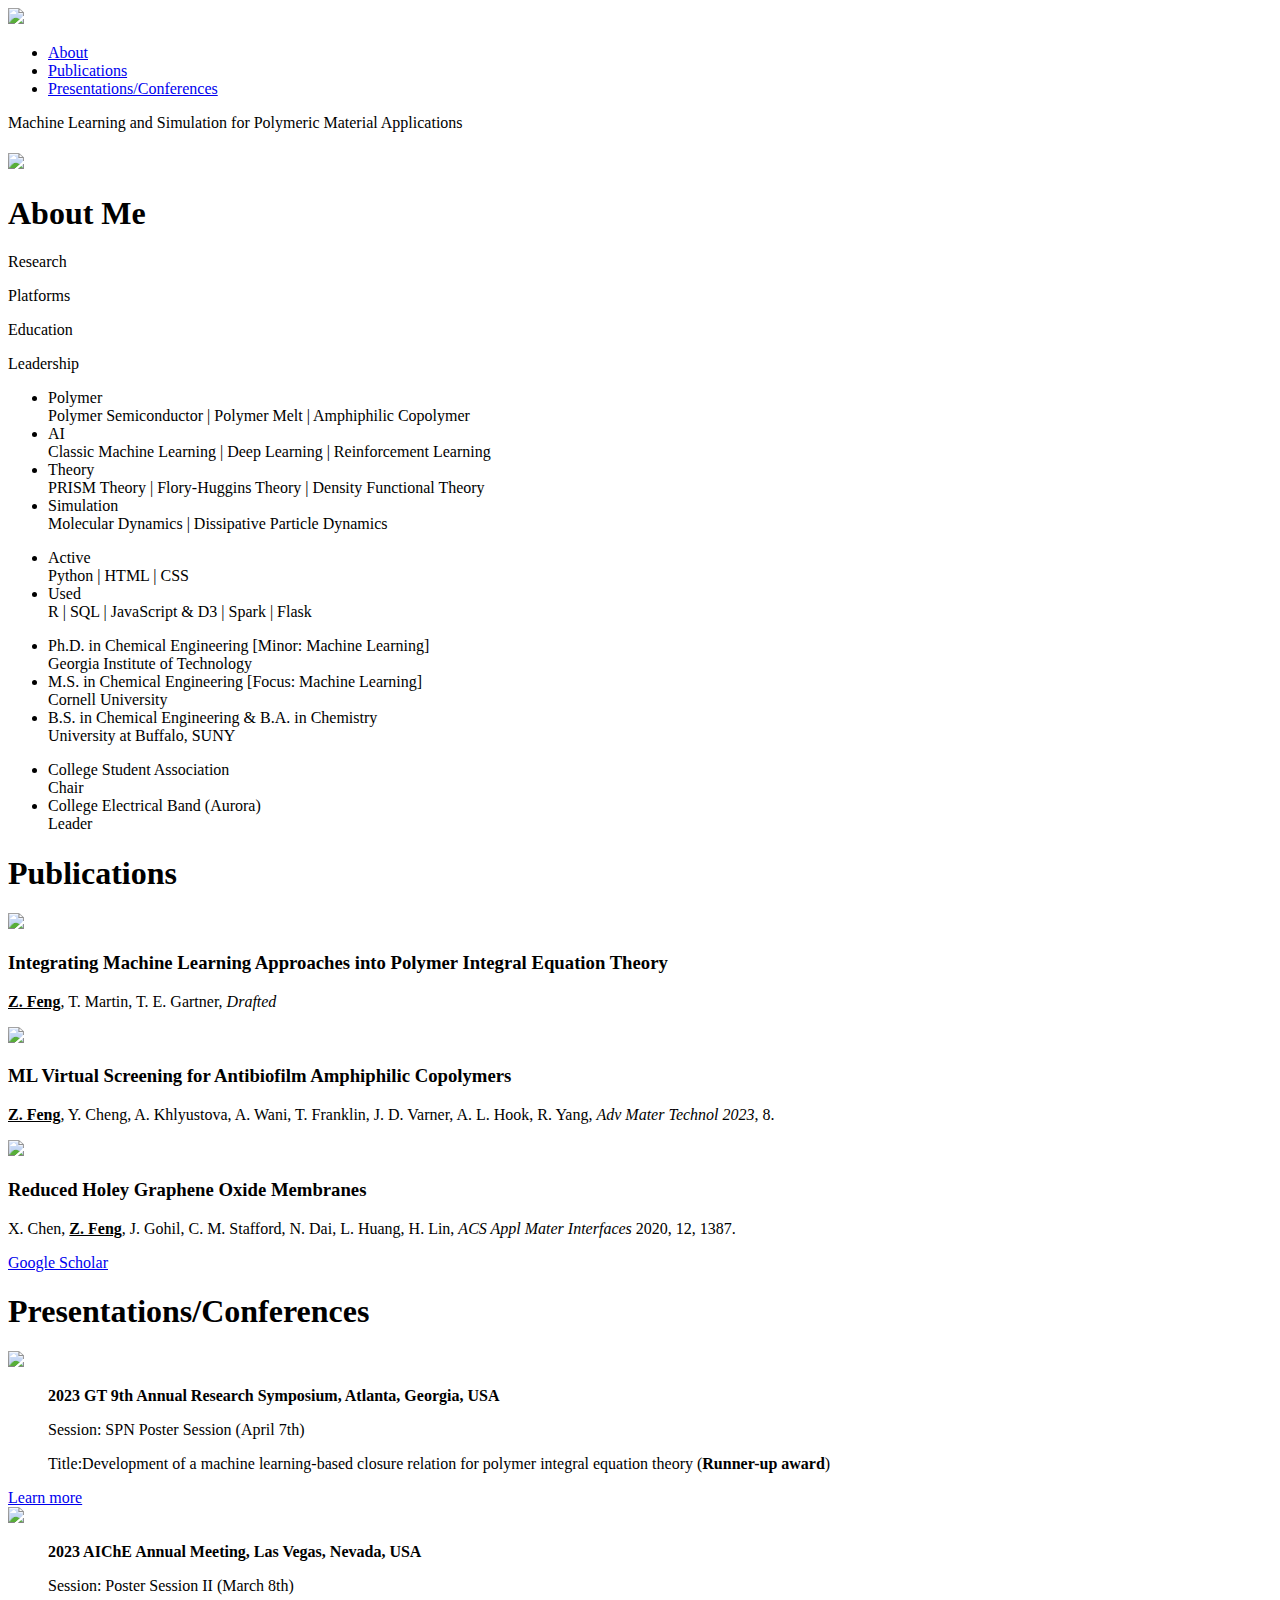
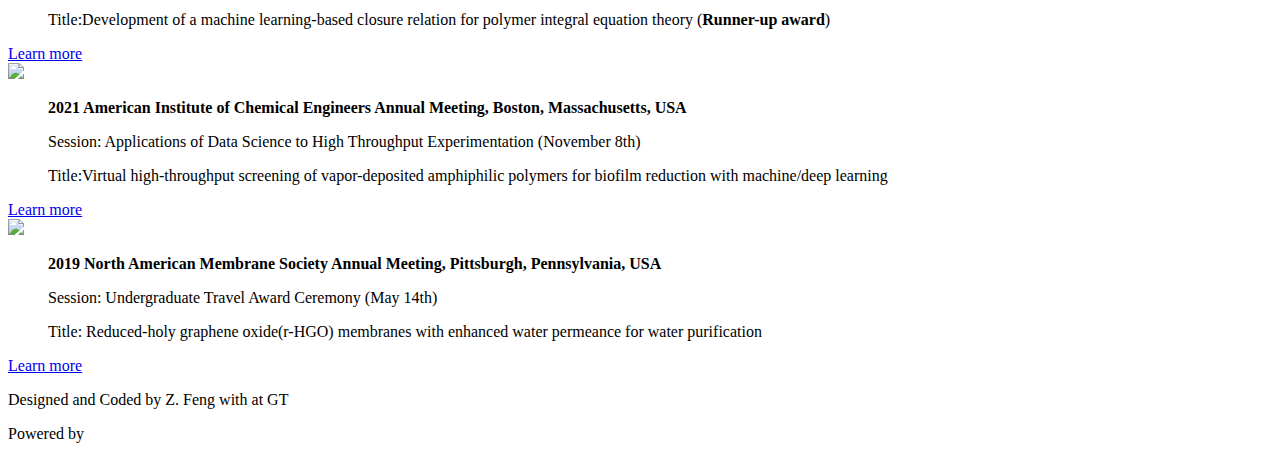
==== index.html @ 9aa9c245 "Update index.html for github symbol" ====
<!DOCTYPE html>
<html lang="en">
<head>
    <meta charset="utf-8">
    <meta http-equiv="X-UA-Compatible" content="IE=edge">
    <meta name="viewport" content="width=device-width, initial-scale=1.0">
    <title>Feng @ GT</title>
    <link rel="stylesheet" type="text/css" href="style.css">
    <script src="https://kit.fontawesome.com/6de8e9a07d.js" crossorigin="anonymous"></script>
    <script scr="script.js"></script>
</head>
<body>
<div id="header">
    <div class="container">
        <nav>
            <a href="https://cnbt.mse.gatech.edu/"><img src="images/logo_resized.png" class="logo"></a>
            <ul>
                <li><a href="#about" class="active">About</a></li>
                <li><a href="#publications">Publications</a></li>
                <li><a href="#presentations">Presentations/Conferences</a></li>
                <!-- <li><a href="">CV</a></li>
                <li><a href="contacts.html">Contact</a></li>    -->
            </ul>   
        </nav> 

        <div class="header-text">
            <p>Machine Learning and Simulation for Polymeric Material Applications</p>
            <h1></h1>
        </div>
    </div>
    
</div>

<!-- ---------- about me ---------- -->
<div id="about">
    <div class="container">
        <div class="row">
            <div class="about-col-1">
                <img src="images/Zhihao_Feng.jpeg">
            </div>
            <div class="about-col-2">
                <h1 class="subtitle">About Me</h1>
                <p>
                    
                </p>

                <div class="tab-titles">
                    <p class="tab-links active-link" onclick="opentab('research')"><i class="fa-brands fa-think-peaks"></i> Research</p>
                    <p class="tab-links" onclick="opentab('platforms')"><i class="fa-solid fa-file-code"></i> Platforms</p>
                    <p class="tab-links" onclick="opentab('education')"><i class="fa-solid fa-graduation-cap"></i> Education</p>
                    <p class="tab-links" onclick="opentab('leadership')"><i class="fa-solid fa-people-group"></i> Leadership</p>
                </div>

                <div class="tab-contents active-tab" id="research">
                    <ul>
                        <li><span>Polymer</span><br>Polymer Semiconductor | Polymer Melt | Amphiphilic Copolymer</li>
                        <li><span>AI</span><br>Classic Machine Learning | Deep Learning | Reinforcement Learning</li>
                        <li><span>Theory</span><br>PRISM Theory | Flory-Huggins Theory | Density Functional Theory</li>
                        <li><span>Simulation</span><br>Molecular Dynamics | Dissipative Particle Dynamics</li>
                        
                    </ul>
                </div>

                <div class="tab-contents" id="platforms">
                    <ul>
                        <li><span>Active</span><br>Python | HTML | CSS </li>
                        <li><span>Used</span><br>R | SQL | JavaScript & D3 | Spark | Flask </li>
                    </ul>
                </div>

                <div class="tab-contents" id="education">
                    <ul>
                        <li><span>Ph.D. in Chemical Engineering [Minor: Machine Learning]</span><br>Georgia Institute of Technology</li>
                        <li><span>M.S. in Chemical Engineering [Focus: Machine Learning]</span><br>Cornell University</li>
                        <li><span>B.S. in Chemical Engineering & B.A. in Chemistry </span><br>University at Buffalo, SUNY</li>
                    </ul>
                </div>

                <div class="tab-contents" id="leadership">
                    <ul>
                        <li><span>College Student Association</span><br>Chair</li>
                        <li><span>College Electrical Band (Aurora)</span><br>Leader</li>
                    </ul>
                </div>

            </div>
        </div>
    </div>
</div>


<!-- ---------- publications ---------- -->
<div id="publications">
    <div class="container">
        <h1 class="subtitle">Publications</h1>
        <div class="paper_list">
            <div class="paper">
                <img src="images/paper_2.jpg">
                <div class="layer">
                    <h3>Integrating Machine Learning Approaches into Polymer Integral Equation Theory</h3>
                    <p><u><strong>Z. Feng</strong></u>, T. Martin, T. E. Gartner, <em>Drafted</em></p>
                    <a href="#"><i class="fa-solid fa-square-up-right"></i></a>
                </div>
            </div>

            <div class="paper">
                <img src="images/paper_1.jpg">
                <div class="layer">
                    <h3>ML Virtual Screening for Antibiofilm Amphiphilic Copolymers</h3>
                    <p><u><strong>Z. Feng</strong></u>, Y. Cheng, A. Khlyustova, A. Wani, T. Franklin, J. D. Varner, A. L. Hook, R. Yang, <em>Adv Mater Technol 2023</em>, 8.</p>
                    <a href="https://onlinelibrary.wiley.com/doi/full/10.1002/admt.202201533"><i class="fa-solid fa-square-up-right"></i></a>
                </div>
            </div>

            <div class="paper">
                <img src="images/paper_0.jpg">
                <div class="layer">
                    <h3>Reduced Holey Graphene Oxide Membranes</h3>
                    <p>X. Chen, <u><strong>Z. Feng</strong></u>, J. Gohil, C. M. Stafford, N. Dai, L. Huang, H. Lin, <em>ACS Appl Mater Interfaces</em> 2020, 12, 1387.</p>
                    <a href="https://pubs.acs.org/doi/abs/10.1021/acsami.9b19255"><i class="fa-solid fa-square-up-right"></i></a>
                </div>
            </div>
        </div>
        <a href="https://scholar.google.com/citations?hl=en&user=fnlVr4UAAAAJ" class="google_scholar">Google Scholar</a> 
    </div>
</div>

<!-- ---------- presentations ---------- -->
<div id="presentations">
    <div class="container">
        <h1 class="subtitle">Presentations/Conferences</h1>
        <div class="presentations-row">
            <div class="presentations-col-1">
                <img src="images/talk_2.jpg">
            </div>
            <div class="presentations-col-2">
                <ul><strong>2023 GT 9th Annual Research Symposium, Atlanta, Georgia, USA</strong></ul>
                <ul>Session: SPN Poster Session (April 7th)</ul>
                <ul>Title:Development of a machine learning-based closure relation for polymer integral equation theory (<strong>Runner-up award</strong>)</ul>
                <a href="https://meetings.aps.org/Meeting/MAR23/Session/N00.113"> Learn more</a>
            </div>
         </div>

         <div class="presentations-row">
            <div class="presentations-col-1">
                <img src="images/talk_2.jpg">
            </div>
            <div class="presentations-col-2">
                <ul><strong>2023 AIChE Annual Meeting, Las Vegas, Nevada, USA</strong></ul>
                <ul>Session: Poster Session II (March 8th)</ul>
                <ul>Title:Development of a machine learning-based closure relation for polymer integral equation theory (<strong>Runner-up award</strong>)</ul>
                <a href="https://meetings.aps.org/Meeting/MAR23/Session/N00.113"> Learn more</a>
            </div>
         </div>

         <div class="presentations-row">
            <div class="presentations-col-1">
                <img src="images/talk_1.jpg">
            </div>
            <div class="presentations-col-2">
                <ul><strong>2021 American Institute of Chemical Engineers Annual Meeting, Boston, Massachusetts, USA</strong></ul>
                <ul>Session: Applications of Data Science to High Throughput Experimentation (November 8th)</ul>
                <ul>Title:Virtual high-throughput screening of vapor-deposited amphiphilic polymers for biofilm reduction with machine/deep learning</ul>
                <a href="https://www.aiche.org/academy/conferences/aiche-annual-meeting/2021/proceeding/session/applications-data-science-high-throughput-experimentation"> Learn more</a>
            </div>
         </div>

         <div class="presentations-row">
            <div class="presentations-col-1">
                <img src="images/talk_0.jpg">
            </div>
            <div class="presentations-col-2">
                <ul><strong>2019 North American Membrane Society Annual Meeting, Pittsburgh, Pennsylvania, USA</strong></ul>
                <ul>Session: Undergraduate Travel Award Ceremony (May 14th)</ul>
                <ul>Title: Reduced-holy graphene oxide(r-HGO) membranes with enhanced water permeance for water purification</ul>
                <a href="https://membranes.org/wp-content/uploads/2019/05/NAMS-2019-Program.pdf"> Learn more</a>
            </div>
         </div>

    </div>
    <div class="copyright">
        <p>Designed and Coded by Z. Feng with <i class="fa-solid fa-heart"></i> at GT</p>
        <p>Powered by <i class="fa-brands fa-github"></i></p>
    </div>
</div>

<!-- ---------- publications ---------- -->

<!-- ---------- function to make the link and tab after interactive ---------- --> 
<script type="text/javascript">
    var tablinks    = document.getElementsByClassName("tab-links");
    var tabcontents = document.getElementsByClassName("tab-contents");

    function opentab(tabname){                                  
        for(tablink of tablinks){
            tablink.classList.remove("active-link");           
        }
        for(tabcontent of tabcontents){
            tabcontent.classList.remove("active-tab")
        }
        event.currentTarget.classList.add("active-link");
        document.getElementById(tabname).classList.add("active-tab");
    }
</script>
<!-- <footer>
    <p>&copy; Coded and Designed by Zhihao Feng @ Georgia Tech (last updated: 2023 Aug. 15th)</p>
</footer> -->
</body>
</html>
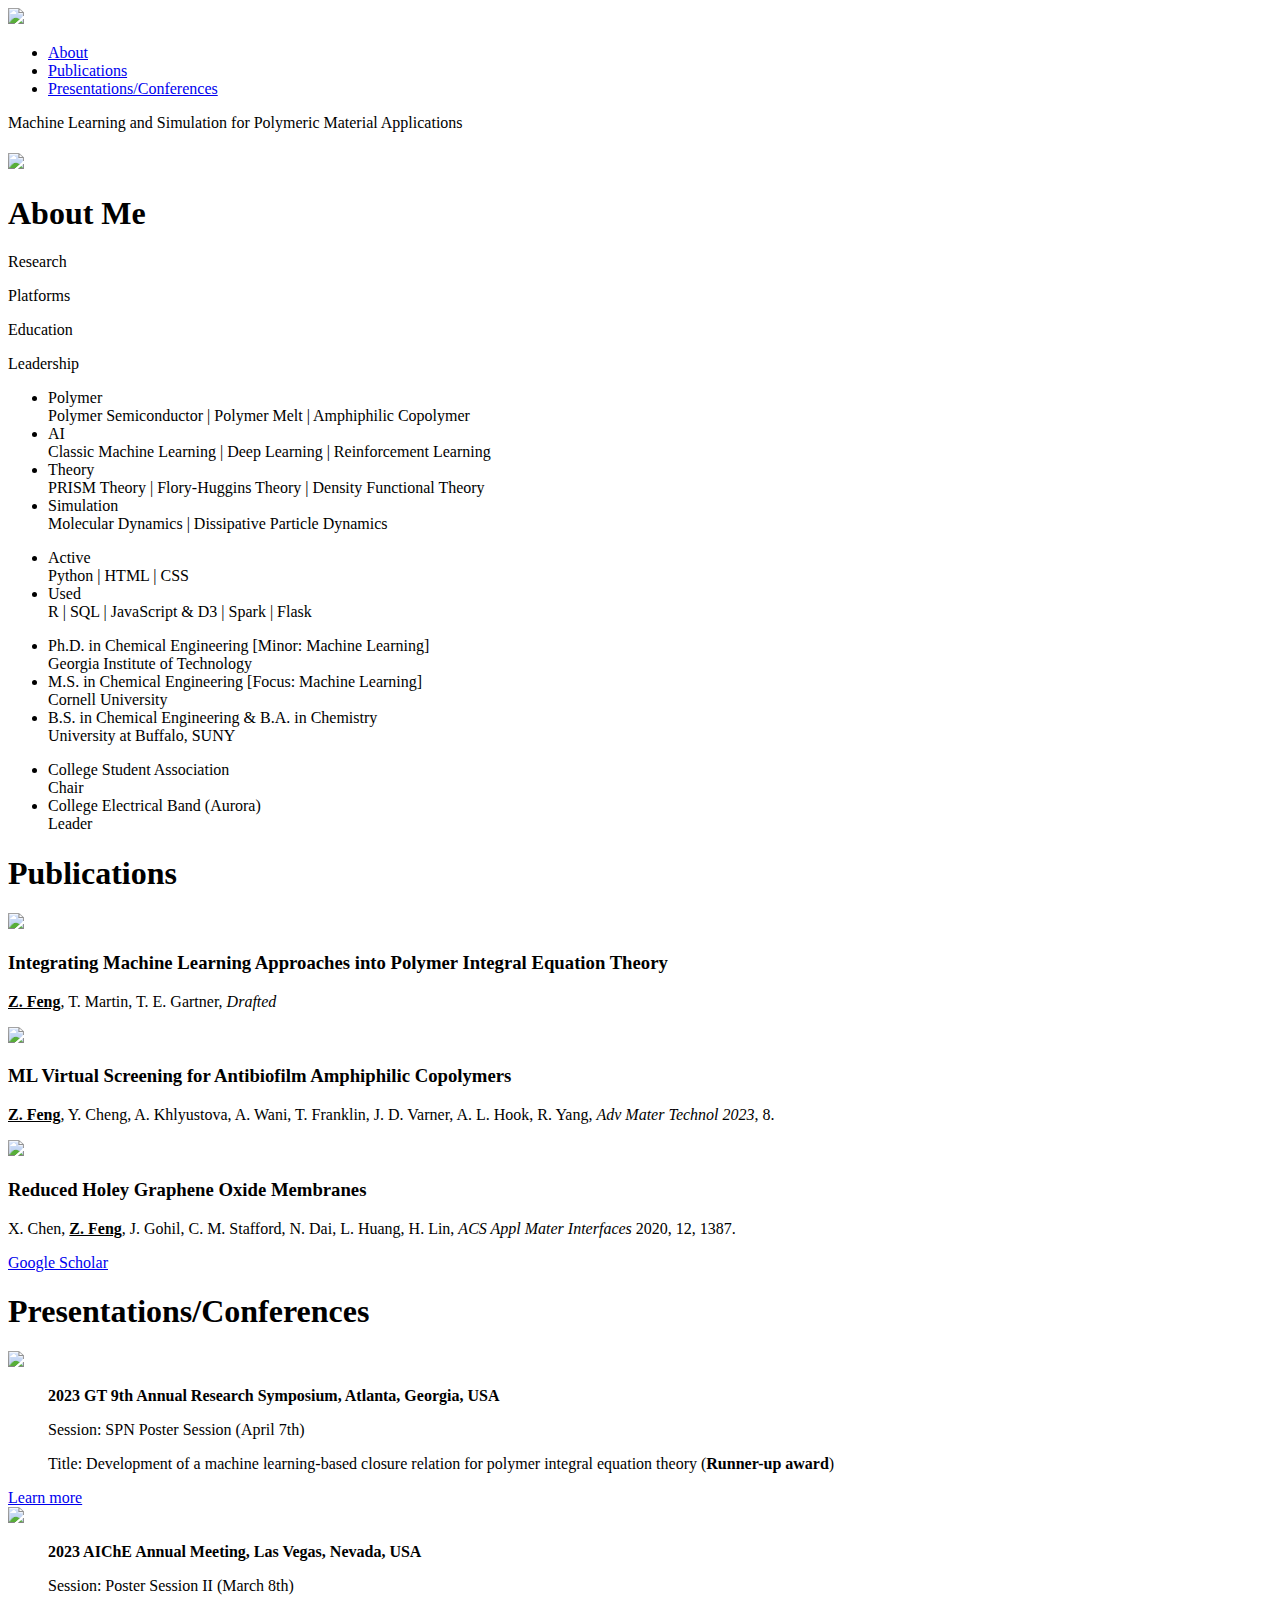
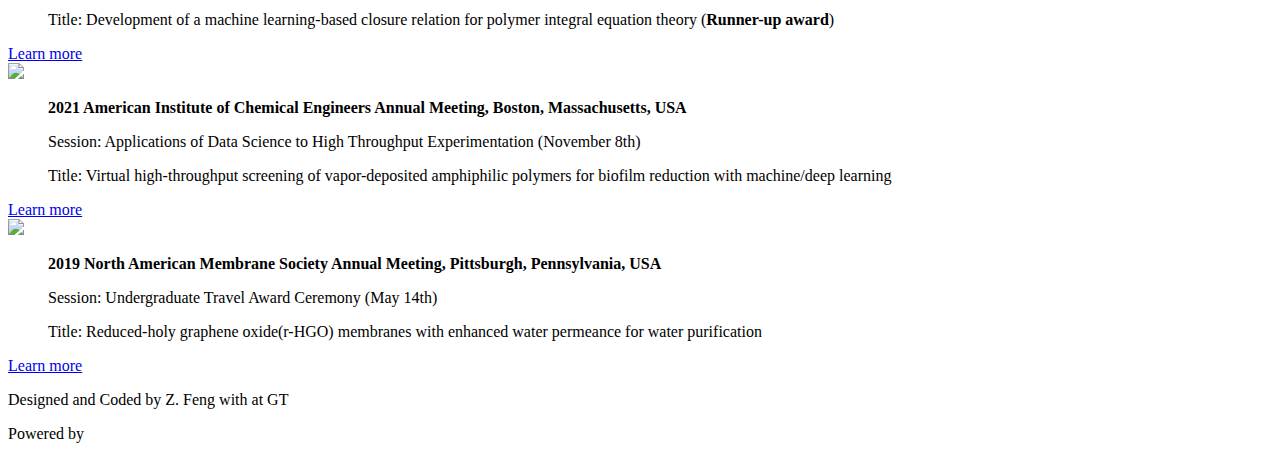
==== commit a700c876: "Update talk_3" ====
--- a/index.html
+++ b/index.html
@@ -131,12 +131,12 @@
         <h1 class="subtitle">Presentations/Conferences</h1>
         <div class="presentations-row">
             <div class="presentations-col-1">
-                <img src="images/talk_2.jpg">
+                <img src="images/talk_3.jpg">
             </div>
             <div class="presentations-col-2">
                 <ul><strong>2023 GT 9th Annual Research Symposium, Atlanta, Georgia, USA</strong></ul>
                 <ul>Session: SPN Poster Session (April 7th)</ul>
-                <ul>Title:Development of a machine learning-based closure relation for polymer integral equation theory (<strong>Runner-up award</strong>)</ul>
+                <ul>Title: Development of a machine learning-based closure relation for polymer integral equation theory (<strong>Runner-up award</strong>)</ul>
                 <a href="https://meetings.aps.org/Meeting/MAR23/Session/N00.113"> Learn more</a>
             </div>
          </div>
@@ -148,7 +148,7 @@
             <div class="presentations-col-2">
                 <ul><strong>2023 AIChE Annual Meeting, Las Vegas, Nevada, USA</strong></ul>
                 <ul>Session: Poster Session II (March 8th)</ul>
-                <ul>Title:Development of a machine learning-based closure relation for polymer integral equation theory (<strong>Runner-up award</strong>)</ul>
+                <ul>Title: Development of a machine learning-based closure relation for polymer integral equation theory (<strong>Runner-up award</strong>)</ul>
                 <a href="https://meetings.aps.org/Meeting/MAR23/Session/N00.113"> Learn more</a>
             </div>
          </div>
@@ -160,7 +160,7 @@
             <div class="presentations-col-2">
                 <ul><strong>2021 American Institute of Chemical Engineers Annual Meeting, Boston, Massachusetts, USA</strong></ul>
                 <ul>Session: Applications of Data Science to High Throughput Experimentation (November 8th)</ul>
-                <ul>Title:Virtual high-throughput screening of vapor-deposited amphiphilic polymers for biofilm reduction with machine/deep learning</ul>
+                <ul>Title: Virtual high-throughput screening of vapor-deposited amphiphilic polymers for biofilm reduction with machine/deep learning</ul>
                 <a href="https://www.aiche.org/academy/conferences/aiche-annual-meeting/2021/proceeding/session/applications-data-science-high-throughput-experimentation"> Learn more</a>
             </div>
          </div>
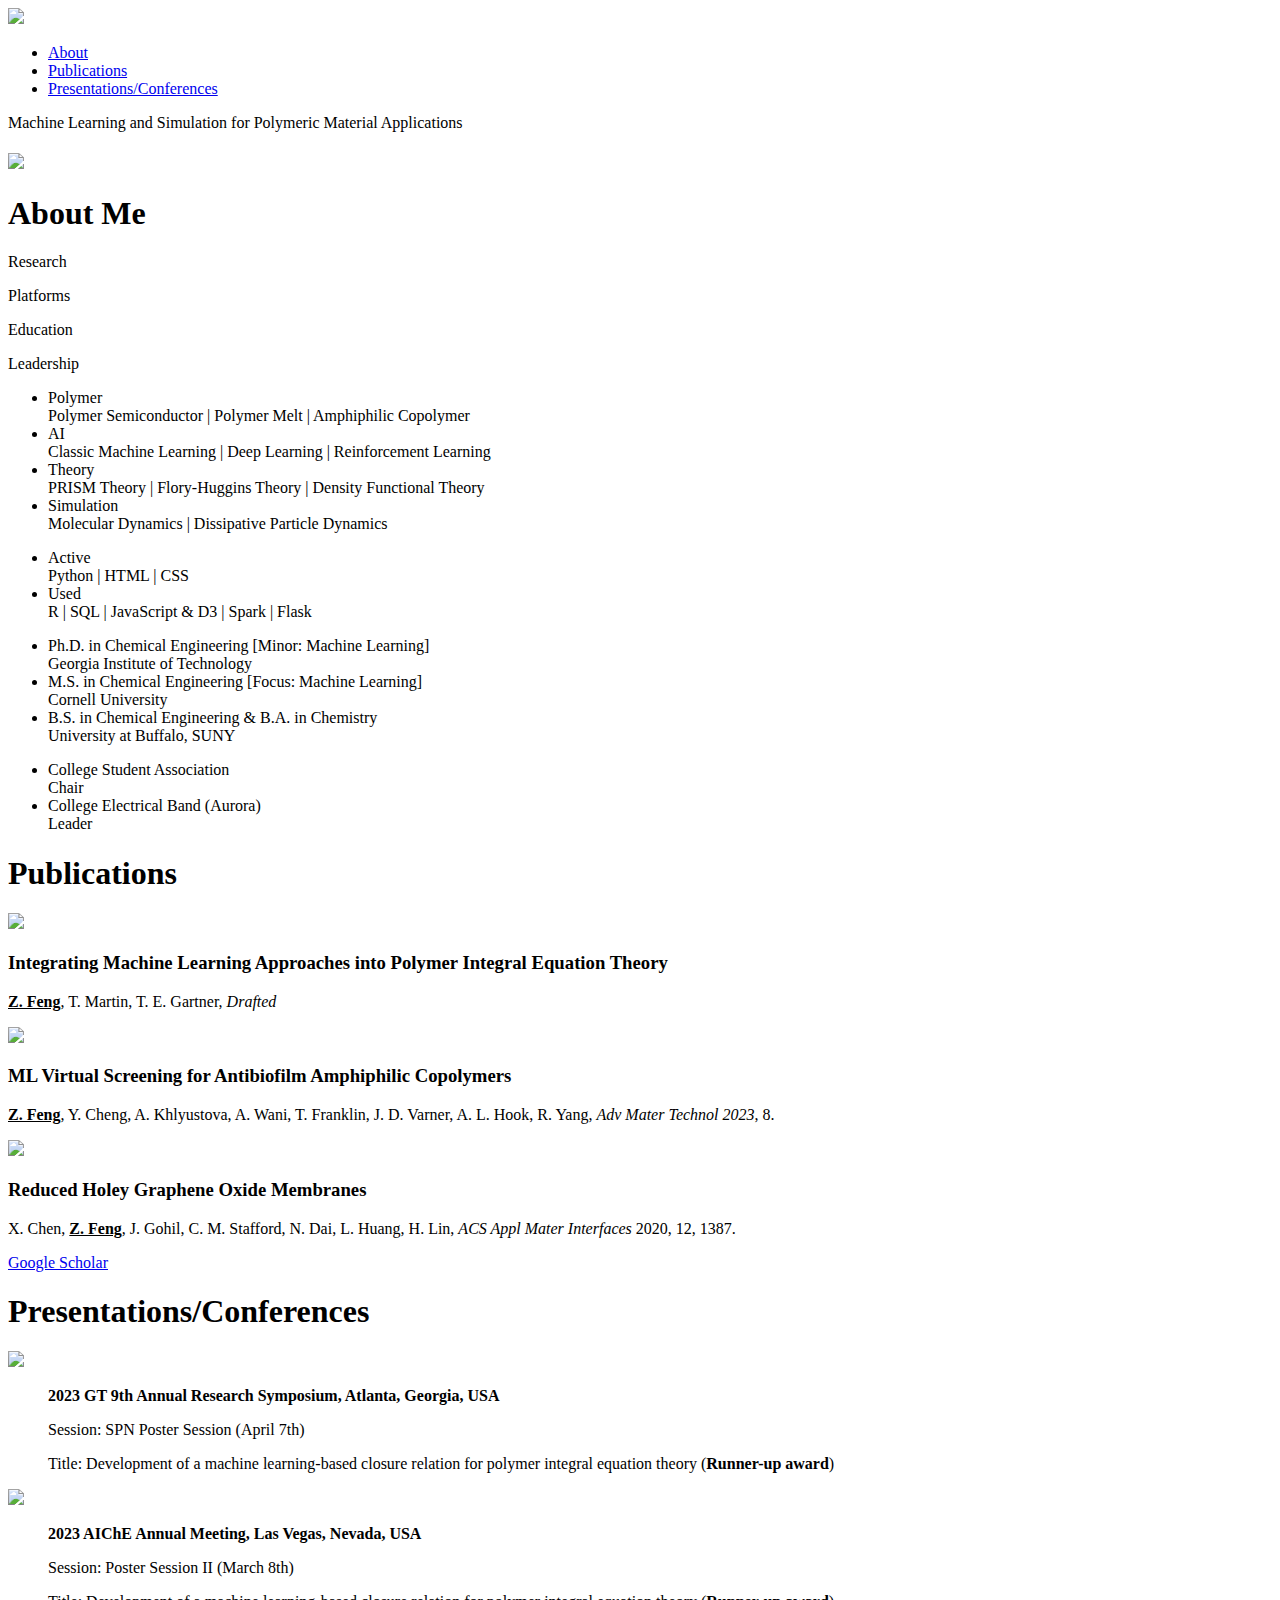
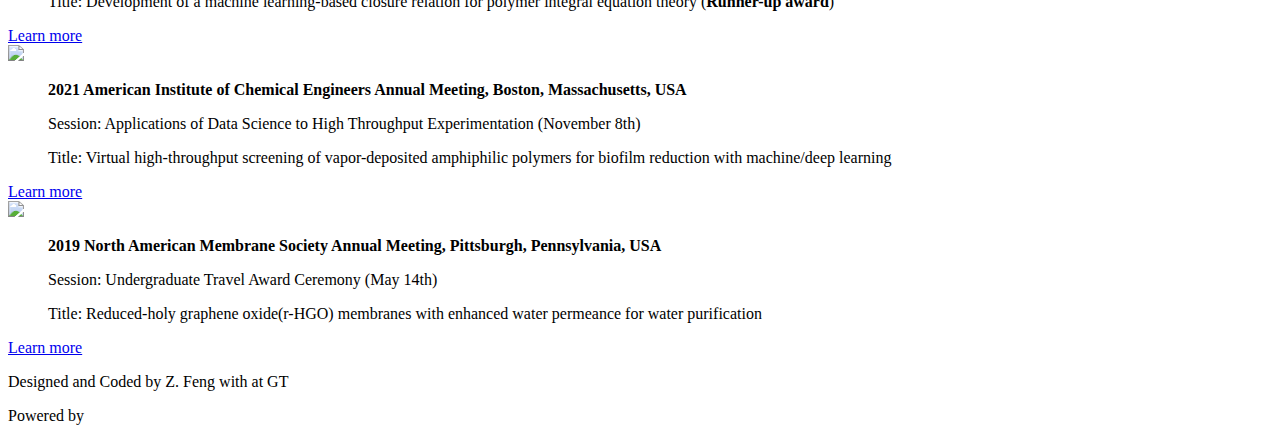
==== commit e9ab03cb: "deleted talk_3 link" ====
--- a/index.html
+++ b/index.html
@@ -137,7 +137,6 @@
                 <ul><strong>2023 GT 9th Annual Research Symposium, Atlanta, Georgia, USA</strong></ul>
                 <ul>Session: SPN Poster Session (April 7th)</ul>
                 <ul>Title: Development of a machine learning-based closure relation for polymer integral equation theory (<strong>Runner-up award</strong>)</ul>
-                <a href="https://meetings.aps.org/Meeting/MAR23/Session/N00.113"> Learn more</a>
             </div>
          </div>
 
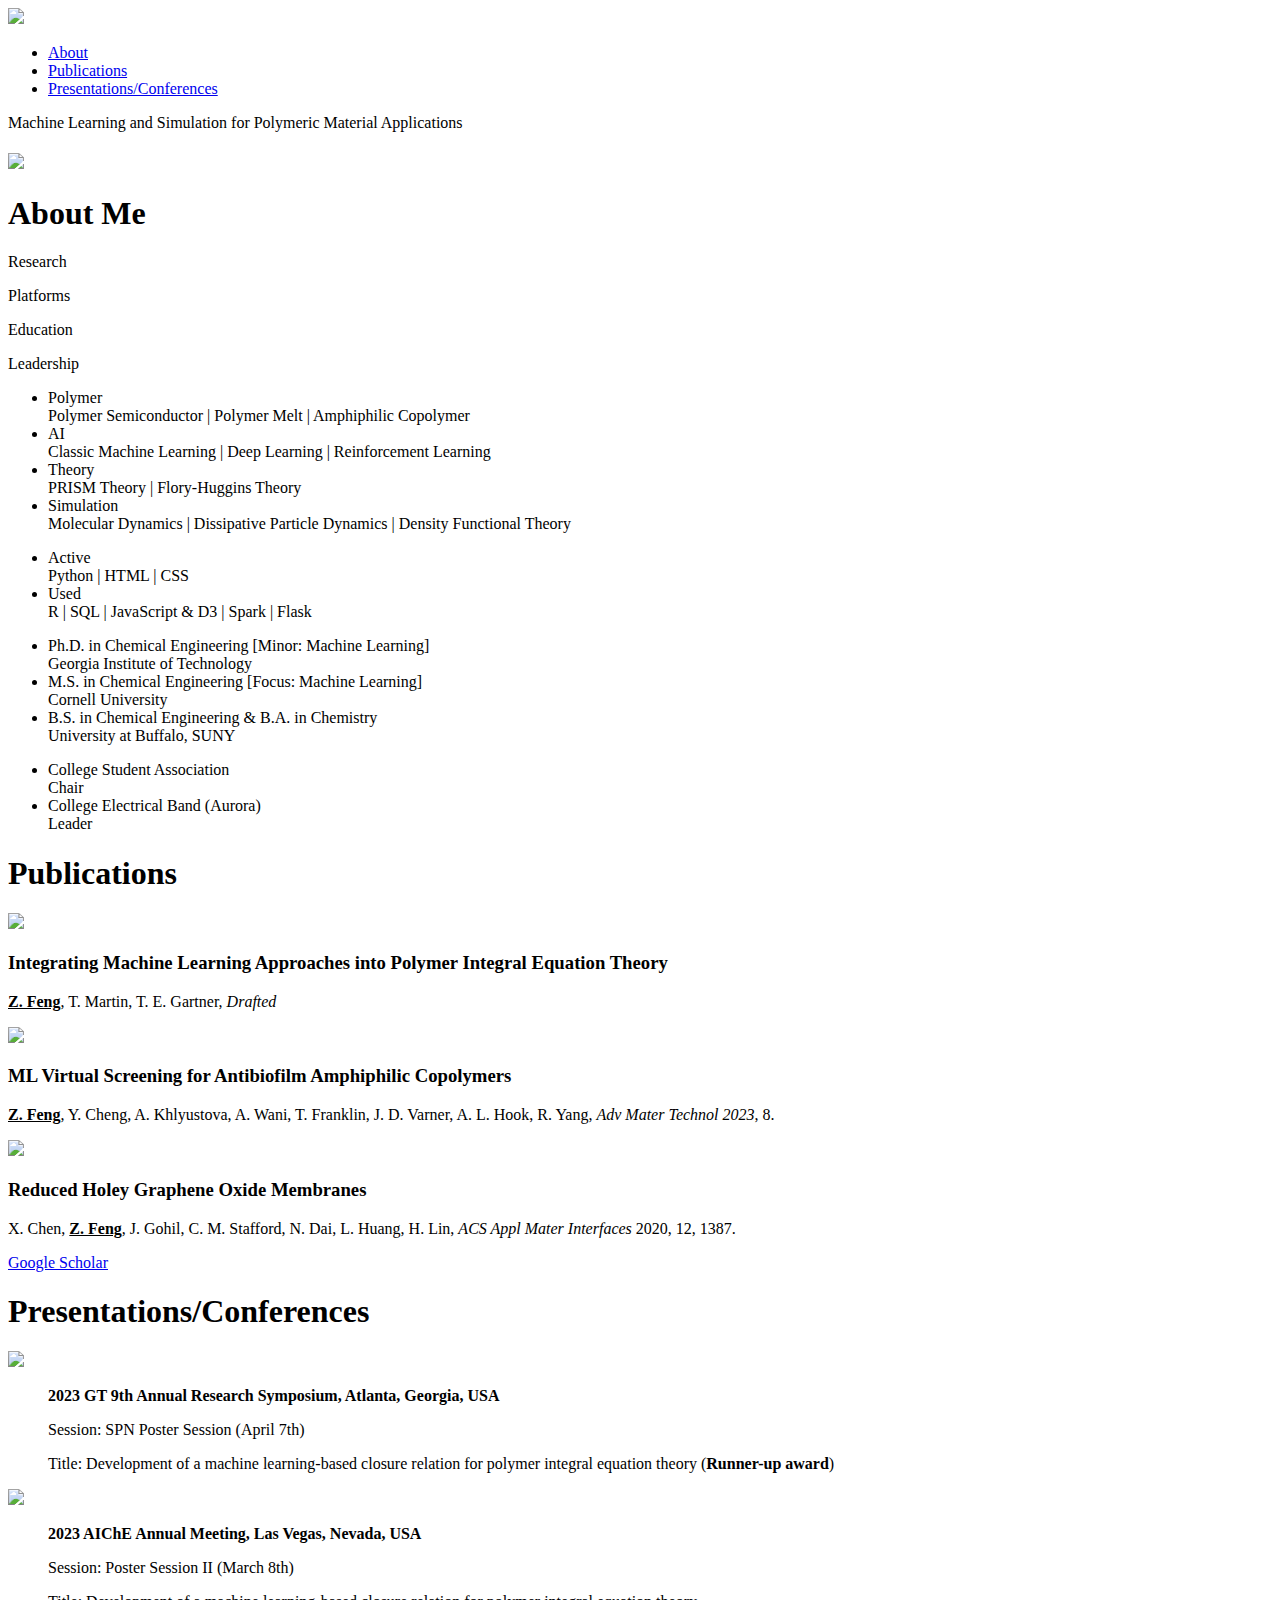
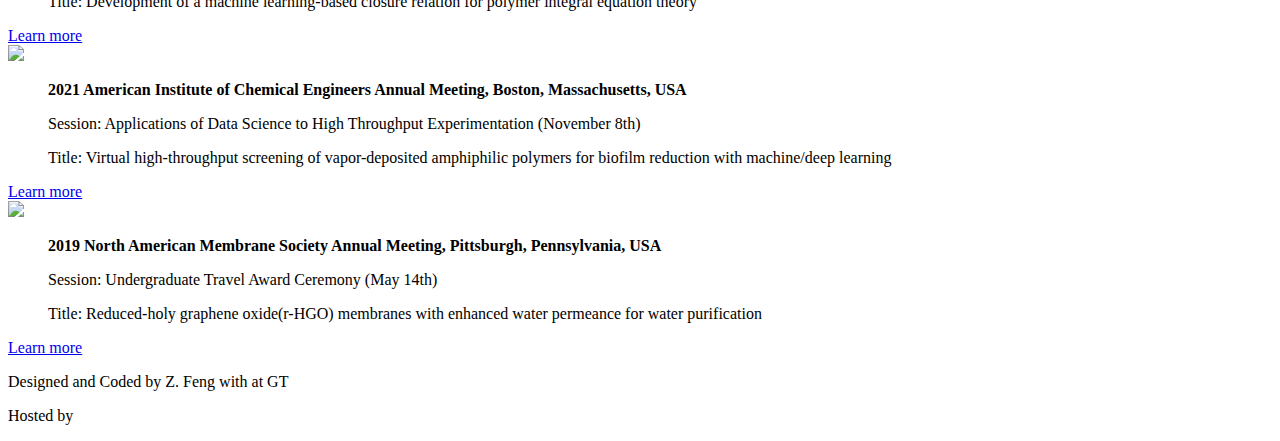
==== commit bdbb6549: "host" ====
--- a/index.html
+++ b/index.html
@@ -55,8 +55,8 @@
                     <ul>
                         <li><span>Polymer</span><br>Polymer Semiconductor | Polymer Melt | Amphiphilic Copolymer</li>
                         <li><span>AI</span><br>Classic Machine Learning | Deep Learning | Reinforcement Learning</li>
-                        <li><span>Theory</span><br>PRISM Theory | Flory-Huggins Theory | Density Functional Theory</li>
-                        <li><span>Simulation</span><br>Molecular Dynamics | Dissipative Particle Dynamics</li>
+                        <li><span>Theory</span><br>PRISM Theory | Flory-Huggins Theory </li>
+                        <li><span>Simulation</span><br>Molecular Dynamics | Dissipative Particle Dynamics | Density Functional Theory</li>
                         
                     </ul>
                 </div>
@@ -147,7 +147,7 @@
             <div class="presentations-col-2">
                 <ul><strong>2023 AIChE Annual Meeting, Las Vegas, Nevada, USA</strong></ul>
                 <ul>Session: Poster Session II (March 8th)</ul>
-                <ul>Title: Development of a machine learning-based closure relation for polymer integral equation theory (<strong>Runner-up award</strong>)</ul>
+                <ul>Title: Development of a machine learning-based closure relation for polymer integral equation theory</ul>
                 <a href="https://meetings.aps.org/Meeting/MAR23/Session/N00.113"> Learn more</a>
             </div>
          </div>
@@ -179,7 +179,7 @@
     </div>
     <div class="copyright">
         <p>Designed and Coded by Z. Feng with <i class="fa-solid fa-heart"></i> at GT</p>
-        <p>Powered by <i class="fa-brands fa-github"></i></p>
+        <p>Hosted by <i class="fa-brands fa-github"></i></p>
     </div>
 </div>
 
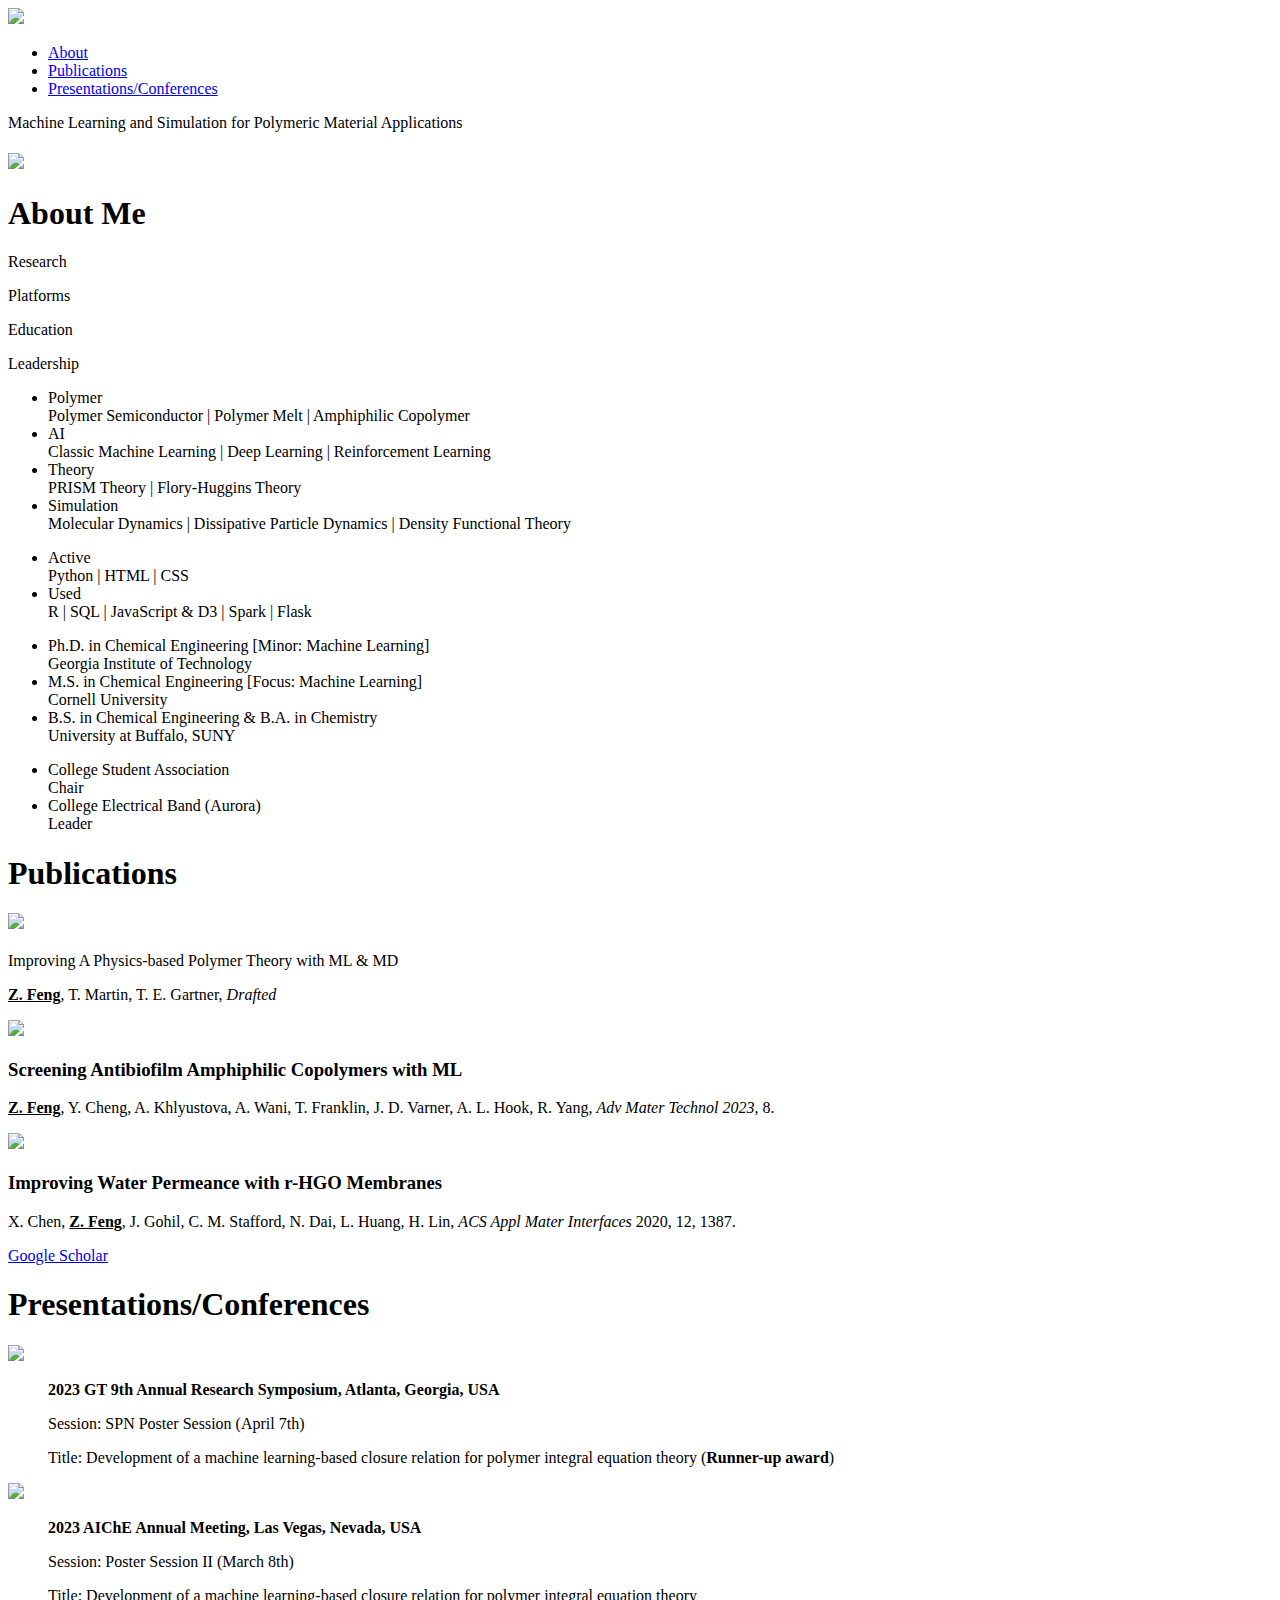
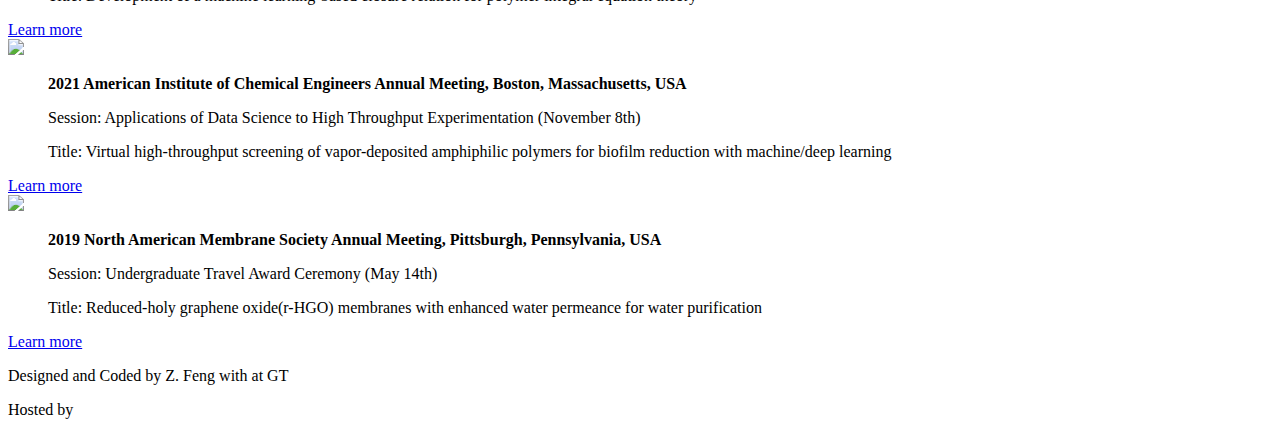
==== commit 91a94409: "simplified" ====
--- a/index.html
+++ b/index.html
@@ -97,7 +97,7 @@
             <div class="paper">
                 <img src="images/paper_2.jpg">
                 <div class="layer">
-                    <h3>Integrating Machine Learning Approaches into Polymer Integral Equation Theory</h3>
+                    <h3></h3>Improving A Physics-based Polymer Theory with ML & MD</h3>
                     <p><u><strong>Z. Feng</strong></u>, T. Martin, T. E. Gartner, <em>Drafted</em></p>
                     <a href="#"><i class="fa-solid fa-square-up-right"></i></a>
                 </div>
@@ -106,7 +106,7 @@
             <div class="paper">
                 <img src="images/paper_1.jpg">
                 <div class="layer">
-                    <h3>ML Virtual Screening for Antibiofilm Amphiphilic Copolymers</h3>
+                    <h3>Screening Antibiofilm Amphiphilic Copolymers with ML</h3>
                     <p><u><strong>Z. Feng</strong></u>, Y. Cheng, A. Khlyustova, A. Wani, T. Franklin, J. D. Varner, A. L. Hook, R. Yang, <em>Adv Mater Technol 2023</em>, 8.</p>
                     <a href="https://onlinelibrary.wiley.com/doi/full/10.1002/admt.202201533"><i class="fa-solid fa-square-up-right"></i></a>
                 </div>
@@ -115,7 +115,7 @@
             <div class="paper">
                 <img src="images/paper_0.jpg">
                 <div class="layer">
-                    <h3>Reduced Holey Graphene Oxide Membranes</h3>
+                    <h3>Improving Water Permeance with r-HGO Membranes</h3>
                     <p>X. Chen, <u><strong>Z. Feng</strong></u>, J. Gohil, C. M. Stafford, N. Dai, L. Huang, H. Lin, <em>ACS Appl Mater Interfaces</em> 2020, 12, 1387.</p>
                     <a href="https://pubs.acs.org/doi/abs/10.1021/acsami.9b19255"><i class="fa-solid fa-square-up-right"></i></a>
                 </div>
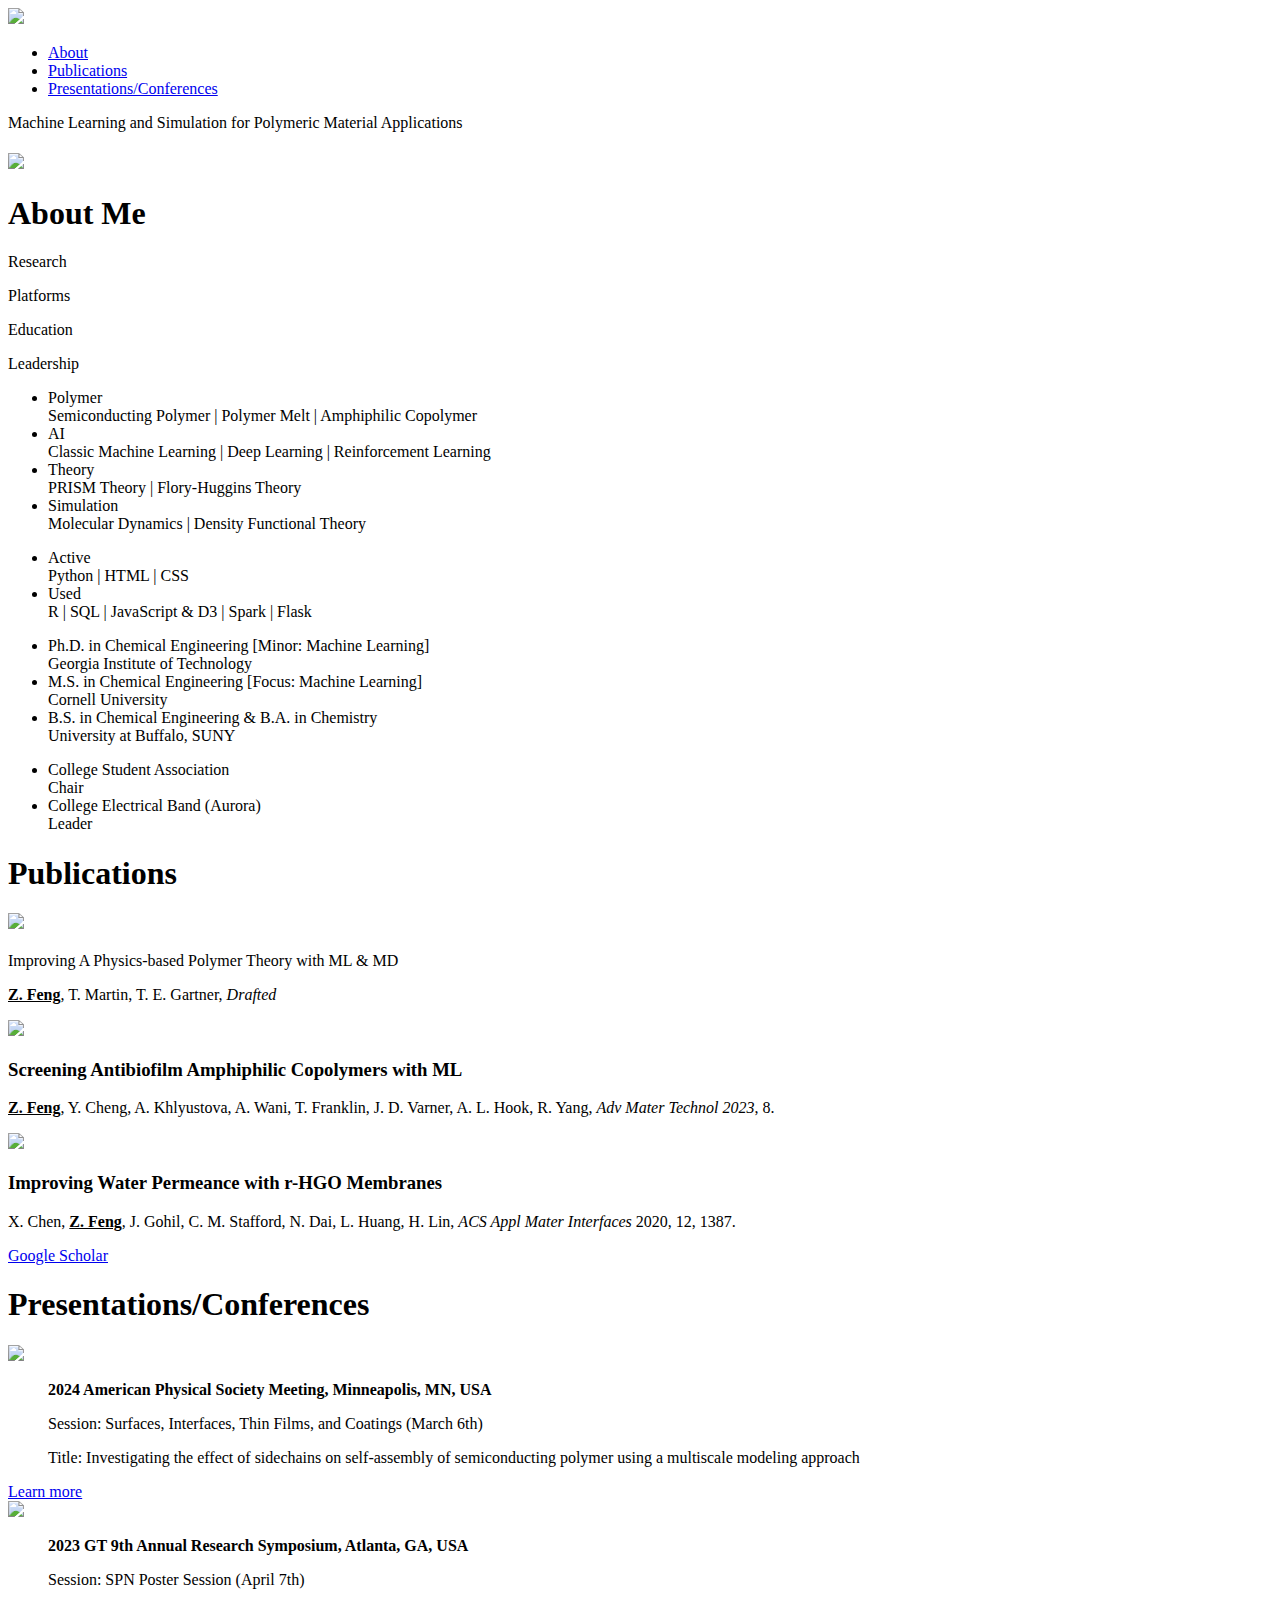
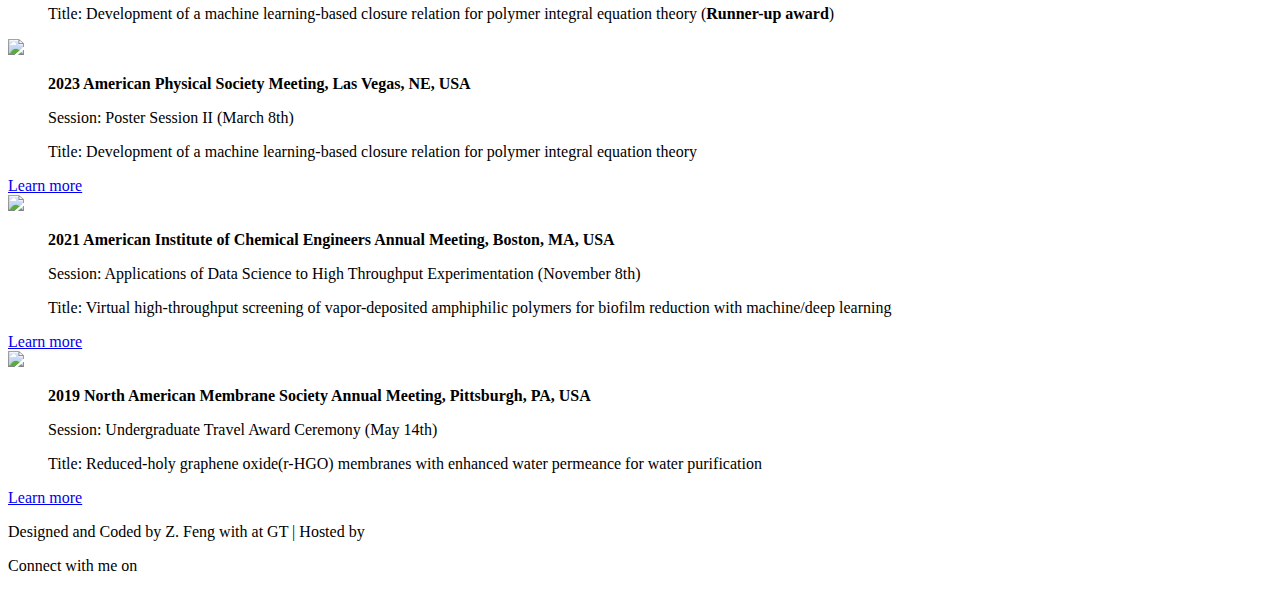
==== commit d96ffd82: "Update talk_4" ====
--- a/index.html
+++ b/index.html
@@ -53,10 +53,10 @@
 
                 <div class="tab-contents active-tab" id="research">
                     <ul>
-                        <li><span>Polymer</span><br>Polymer Semiconductor | Polymer Melt | Amphiphilic Copolymer</li>
+                        <li><span>Polymer</span><br>Semiconducting Polymer | Polymer Melt | Amphiphilic Copolymer</li>
                         <li><span>AI</span><br>Classic Machine Learning | Deep Learning | Reinforcement Learning</li>
                         <li><span>Theory</span><br>PRISM Theory | Flory-Huggins Theory </li>
-                        <li><span>Simulation</span><br>Molecular Dynamics | Dissipative Particle Dynamics | Density Functional Theory</li>
+                        <li><span>Simulation</span><br>Molecular Dynamics | Density Functional Theory</li>
                         
                     </ul>
                 </div>
@@ -131,10 +131,22 @@
         <h1 class="subtitle">Presentations/Conferences</h1>
         <div class="presentations-row">
             <div class="presentations-col-1">
+                <img src="images/talk_4.jpg">
+            </div>
+            <div class="presentations-col-2">
+                <ul><strong>2024 American Physical Society Meeting, Minneapolis, MN, USA</strong></ul>
+                <ul>Session: Surfaces, Interfaces, Thin Films, and Coatings (March 6th)</ul>
+                <ul>Title: Investigating the effect of sidechains on self-assembly of semiconducting polymer using a multiscale modeling approach</ul>
+                <a href="https://meetings.aps.org/Meeting/MAR24/Session/N26.9"> Learn more</a>
+            </div>
+         </div>
+        
+        <div class="presentations-row">
+            <div class="presentations-col-1">
                 <img src="images/talk_3.jpg">
             </div>
             <div class="presentations-col-2">
-                <ul><strong>2023 GT 9th Annual Research Symposium, Atlanta, Georgia, USA</strong></ul>
+                <ul><strong>2023 GT 9th Annual Research Symposium, Atlanta, GA, USA</strong></ul>
                 <ul>Session: SPN Poster Session (April 7th)</ul>
                 <ul>Title: Development of a machine learning-based closure relation for polymer integral equation theory (<strong>Runner-up award</strong>)</ul>
             </div>
@@ -145,7 +157,7 @@
                 <img src="images/talk_2.jpg">
             </div>
             <div class="presentations-col-2">
-                <ul><strong>2023 AIChE Annual Meeting, Las Vegas, Nevada, USA</strong></ul>
+                <ul><strong>2023 American Physical Society Meeting, Las Vegas, NE, USA</strong></ul>
                 <ul>Session: Poster Session II (March 8th)</ul>
                 <ul>Title: Development of a machine learning-based closure relation for polymer integral equation theory</ul>
                 <a href="https://meetings.aps.org/Meeting/MAR23/Session/N00.113"> Learn more</a>
@@ -157,7 +169,7 @@
                 <img src="images/talk_1.jpg">
             </div>
             <div class="presentations-col-2">
-                <ul><strong>2021 American Institute of Chemical Engineers Annual Meeting, Boston, Massachusetts, USA</strong></ul>
+                <ul><strong>2021 American Institute of Chemical Engineers Annual Meeting, Boston, MA, USA</strong></ul>
                 <ul>Session: Applications of Data Science to High Throughput Experimentation (November 8th)</ul>
                 <ul>Title: Virtual high-throughput screening of vapor-deposited amphiphilic polymers for biofilm reduction with machine/deep learning</ul>
                 <a href="https://www.aiche.org/academy/conferences/aiche-annual-meeting/2021/proceeding/session/applications-data-science-high-throughput-experimentation"> Learn more</a>
@@ -169,7 +181,7 @@
                 <img src="images/talk_0.jpg">
             </div>
             <div class="presentations-col-2">
-                <ul><strong>2019 North American Membrane Society Annual Meeting, Pittsburgh, Pennsylvania, USA</strong></ul>
+                <ul><strong>2019 North American Membrane Society Annual Meeting, Pittsburgh, PA, USA</strong></ul>
                 <ul>Session: Undergraduate Travel Award Ceremony (May 14th)</ul>
                 <ul>Title: Reduced-holy graphene oxide(r-HGO) membranes with enhanced water permeance for water purification</ul>
                 <a href="https://membranes.org/wp-content/uploads/2019/05/NAMS-2019-Program.pdf"> Learn more</a>
@@ -178,8 +190,8 @@
 
     </div>
     <div class="copyright">
-        <p>Designed and Coded by Z. Feng with <i class="fa-solid fa-heart"></i> at GT</p>
-        <p>Hosted by <i class="fa-brands fa-github"></i></p>
+        <p>Designed and Coded by Z. Feng with <i class="fa-solid fa-heart"></i> at GT | Hosted by <i class="fa-brands fa-github"></i></p>
+        <p>Connect with me on <a href="https://www.linkedin.com/in/fengzhihao/"><i class="fa-brands fa-linkedin"></i></a></p>
     </div>
 </div>
 
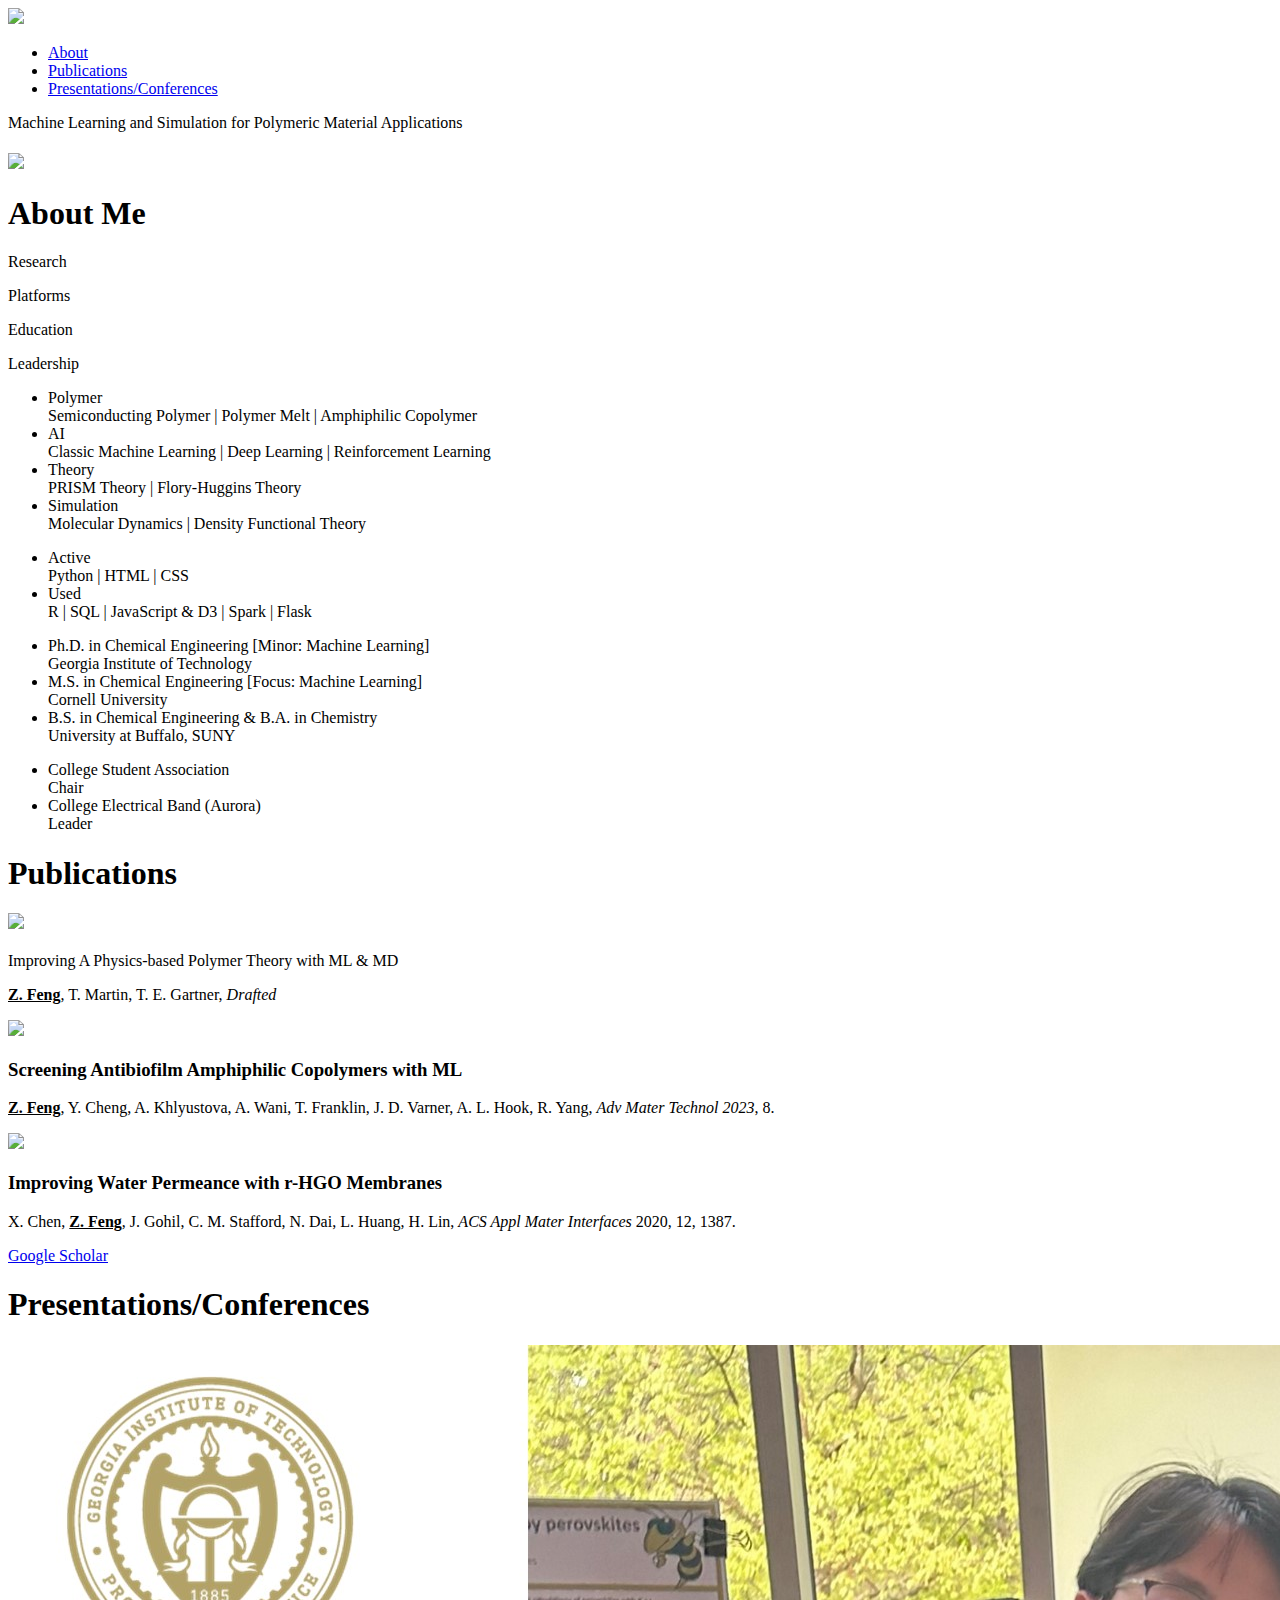
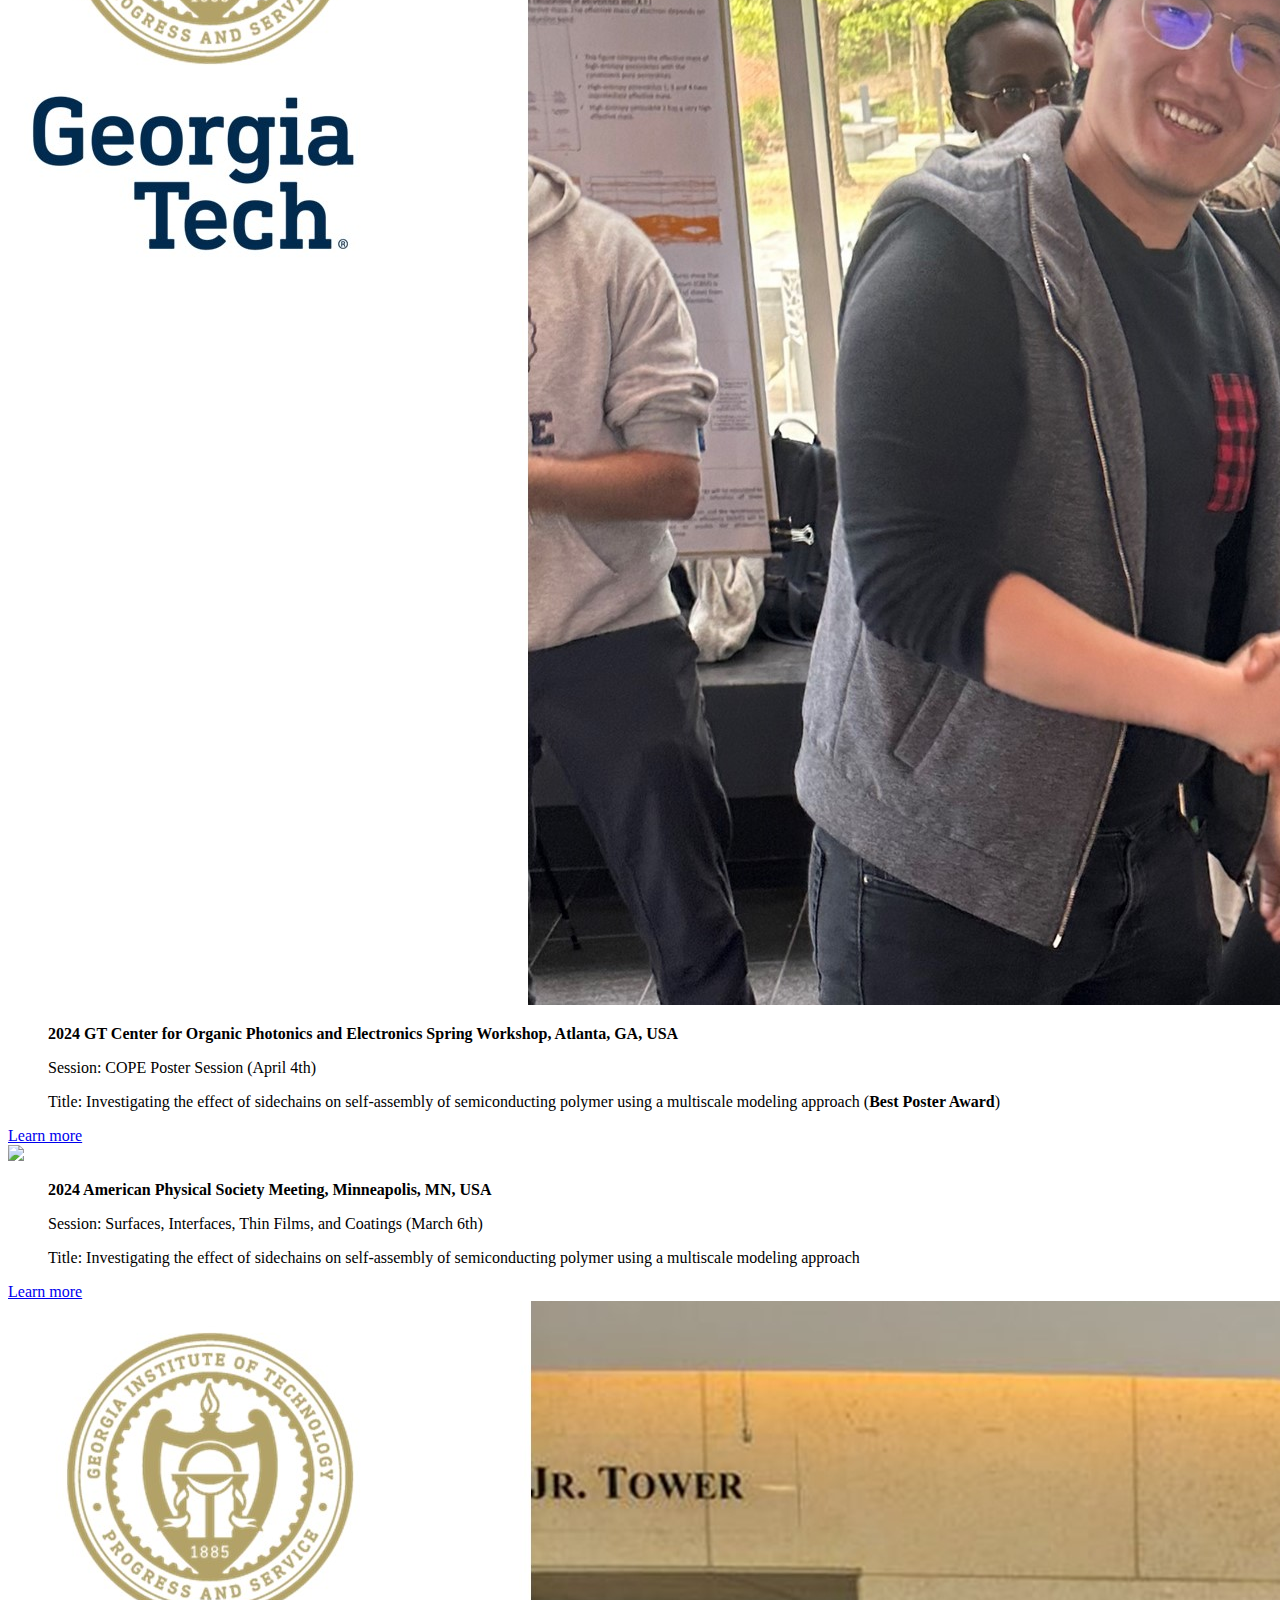
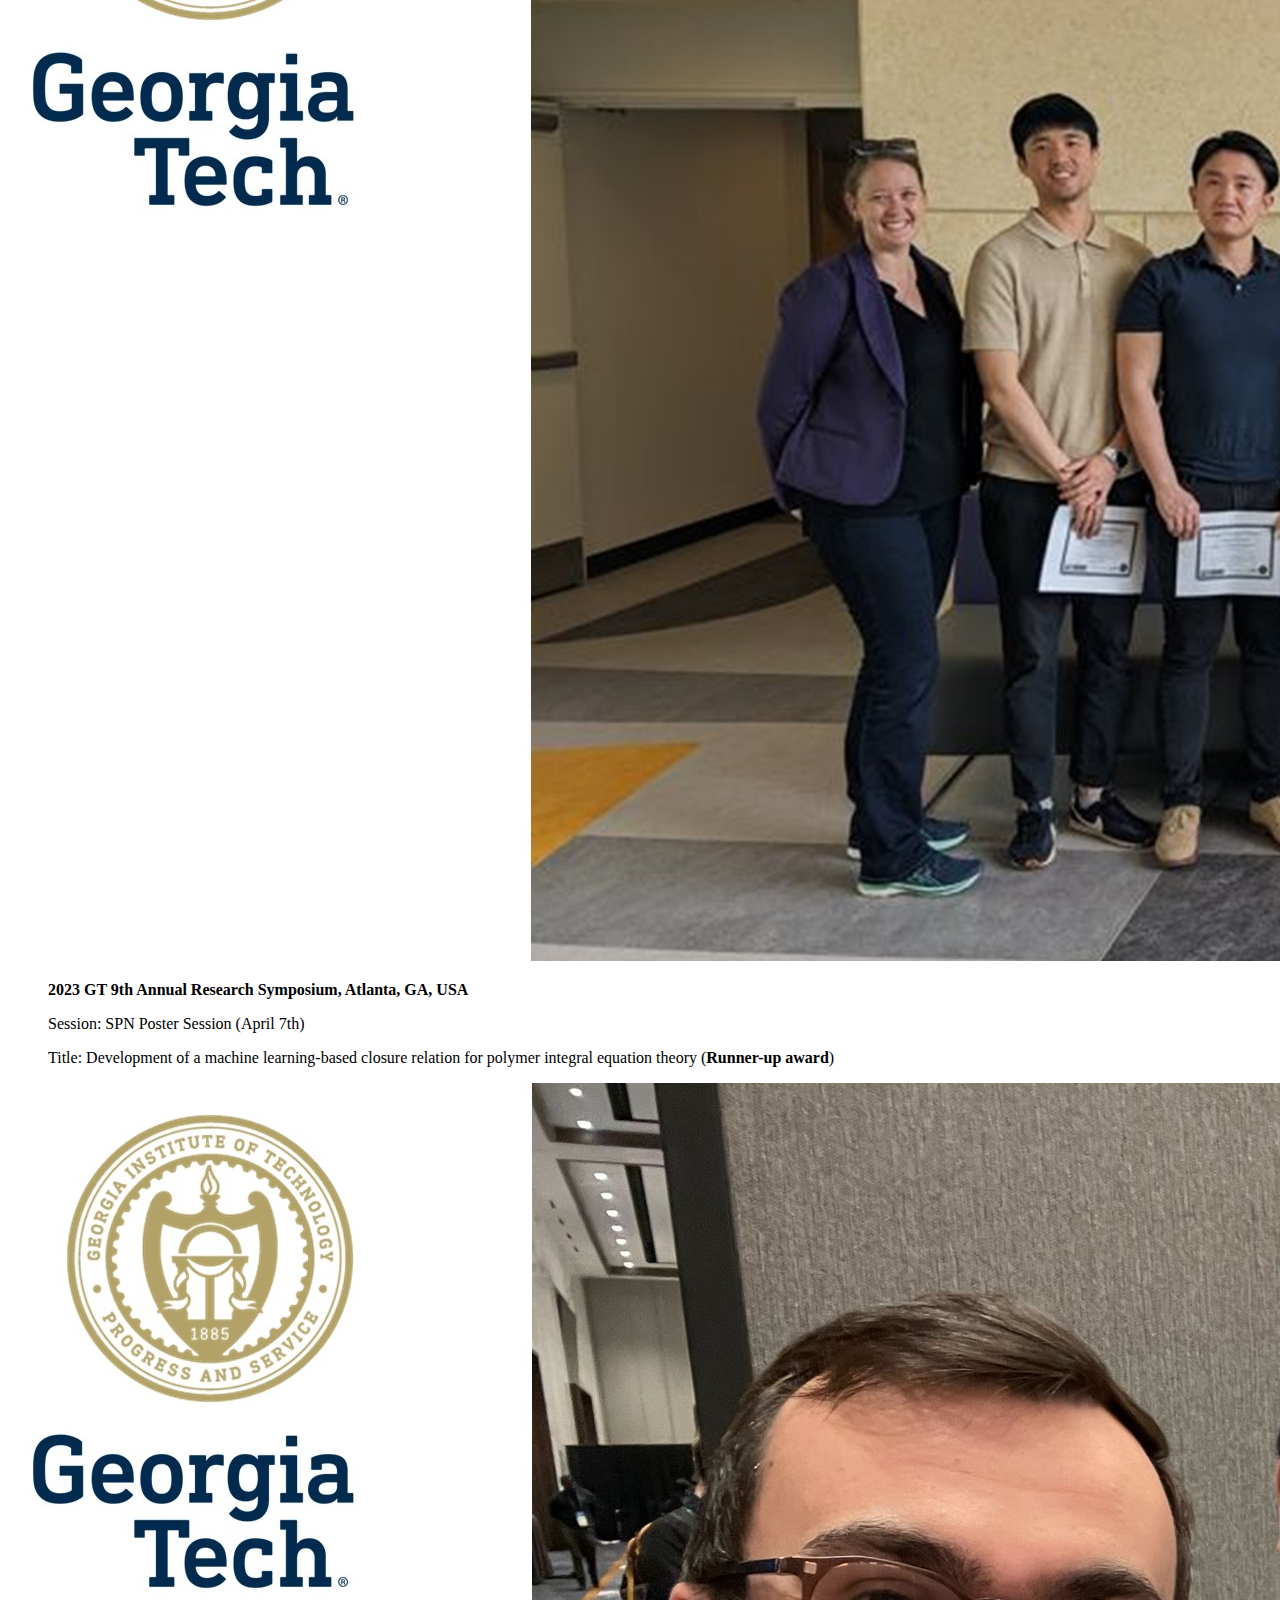
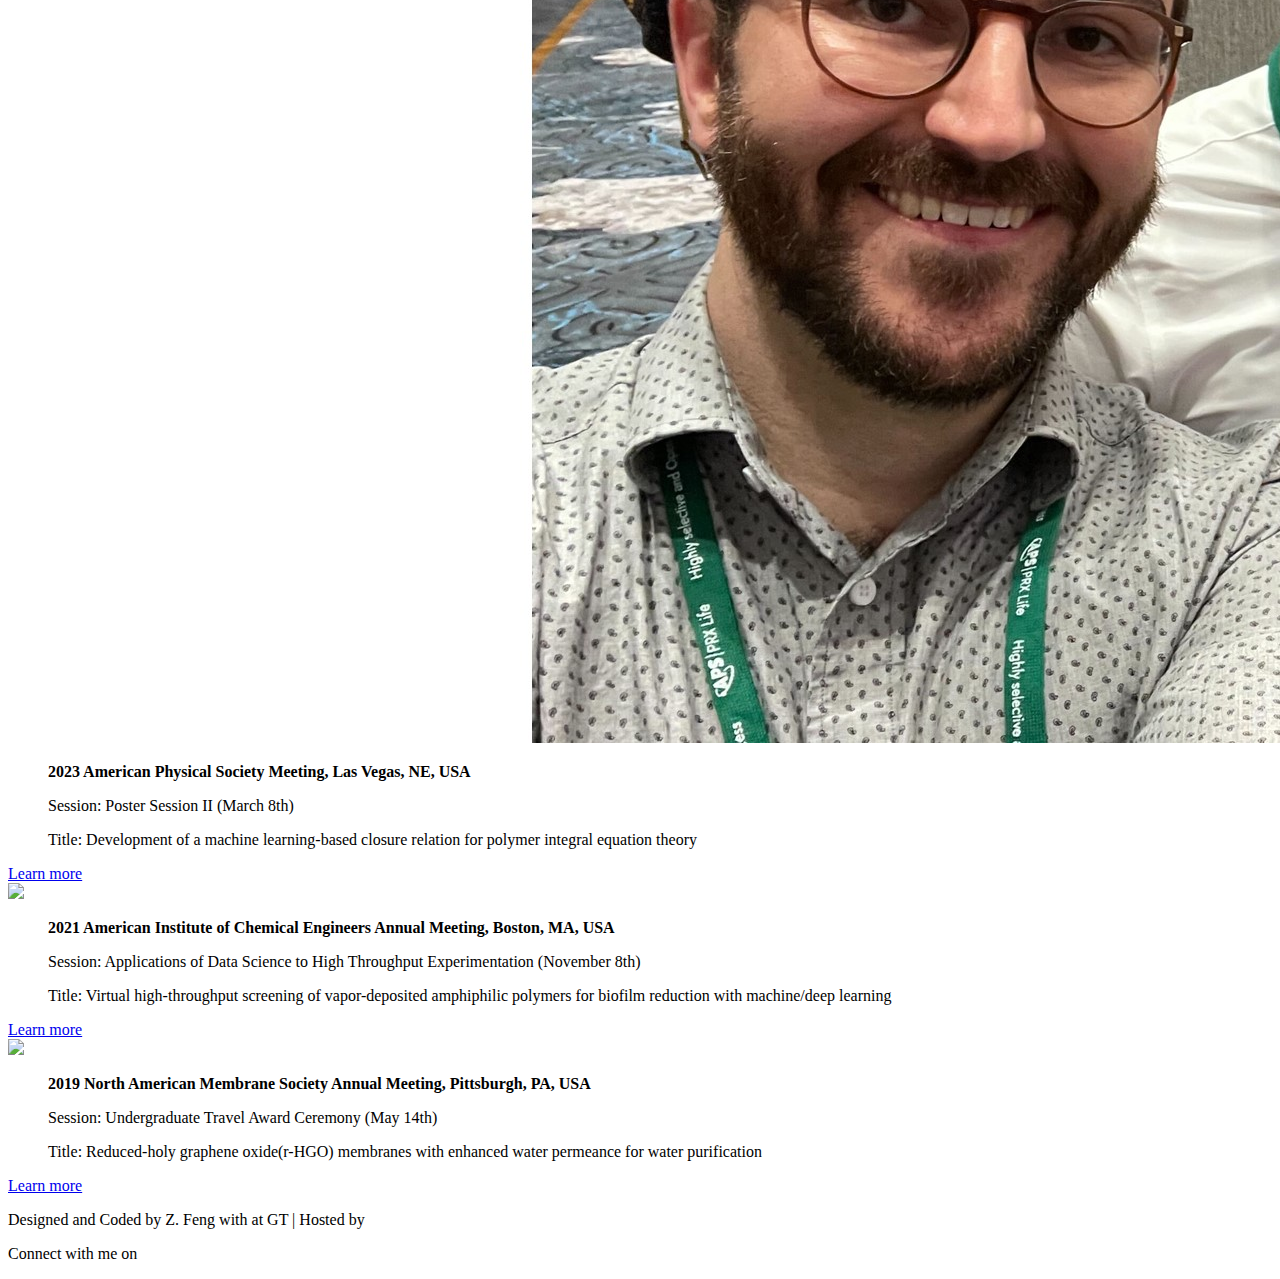
==== commit 2502c431: "Update talk_5" ====
--- a/index.html
+++ b/index.html
@@ -129,6 +129,18 @@
 <div id="presentations">
     <div class="container">
         <h1 class="subtitle">Presentations/Conferences</h1>
+        <div class="presentations-row">
+            <div class="presentations-col-1">
+                <img src="images/talk_5.jpg">
+            </div>
+            <div class="presentations-col-2">
+                <ul><strong>2024 GT Center for Organic Photonics and Electronics Spring Workshop, Atlanta, GA, USA</strong></ul>
+                <ul>Session: COPE Poster Session (April 4th)</ul>
+                <ul>Title: Investigating the effect of sidechains on self-assembly of semiconducting polymer using a multiscale modeling approach (<strong>Best Poster Award</strong>) </ul>
+                <a href="https://meetings.aps.org/Meeting/MAR24/Session/N26.9"> Learn more</a>
+            </div>
+         </div>
+        
         <div class="presentations-row">
             <div class="presentations-col-1">
                 <img src="images/talk_4.jpg">
